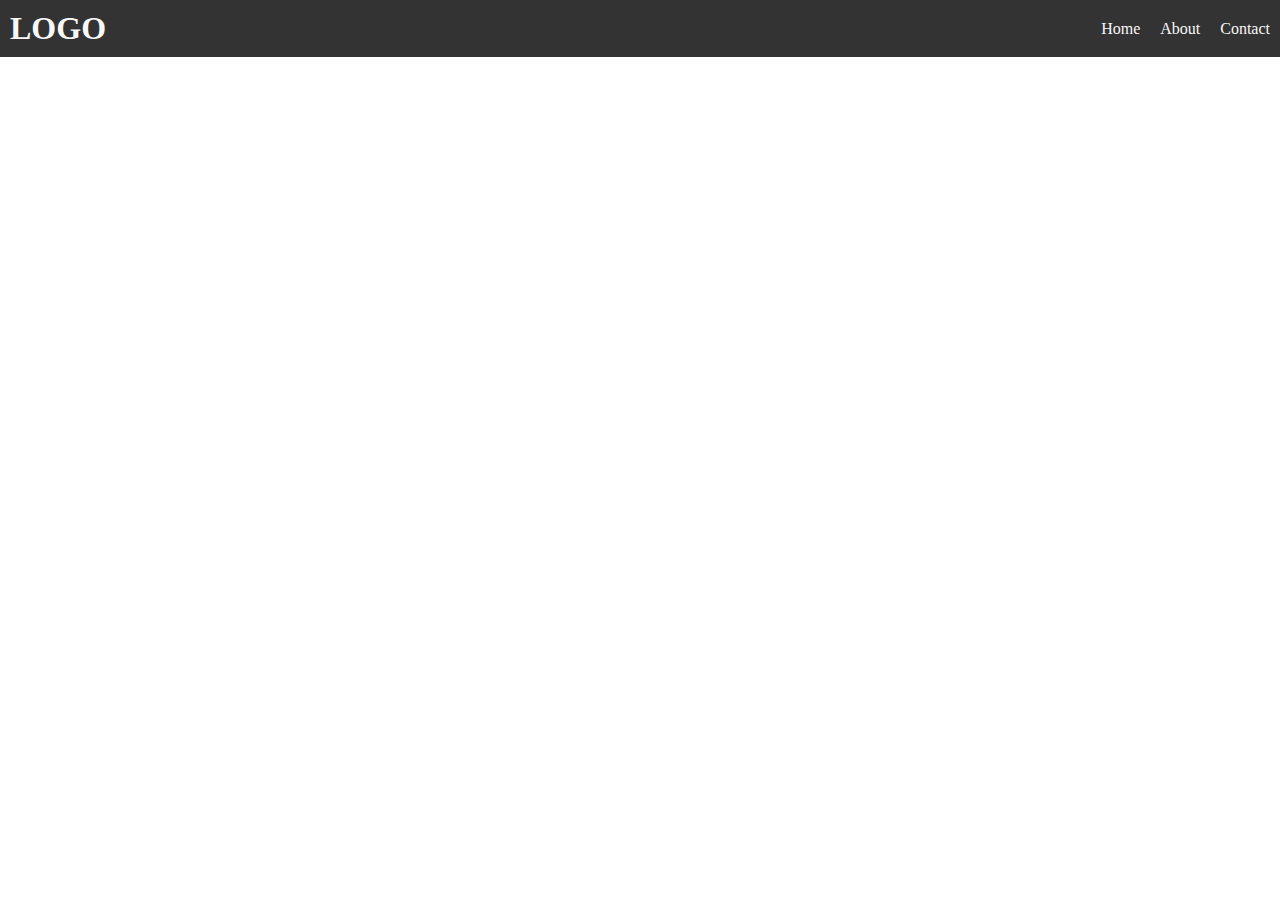
==== CSS.html @ 698f3fab "Add files via upload" ====
<!DOCTYPE html>
<html lang="en">
<head>
    <meta charset="UTF-8">
    <meta name="viewport" content="width=device-width, initial-scale=1.0">
    <title>Document</title>
    <link rel="stylesheet" href="./style.css">
</head>
<body>
    
  <header>
    <h1 class="logo">LOGO</h1>

    <ul class="menu">
        <li class="menu-item">Home</li>
        <li class="menu-item">About</li>
        <li class="menu-item">Contact</li>
    </ul>

  </header>
    
</body>
</html>
---- style.css ----
/* CSS FLEX BOX */

*{
    margin: 0px;
    padding: 0px;
}

header{
    display: flex;
    flex-direction: row;
    justify-content: space-between;
    /* justify content align child item along the same axis */
    align-items: center;
    /* align items align child item along the cross axis */
    background-color: rgb(51, 51, 51);
    color:#f8f8f8;
   
}

ul{
    list-style: none;
    display: flex;
    flex-direction: row;
}

.logo{
    margin: 10px;
}
.menu-item{
    margin: 10px;
}
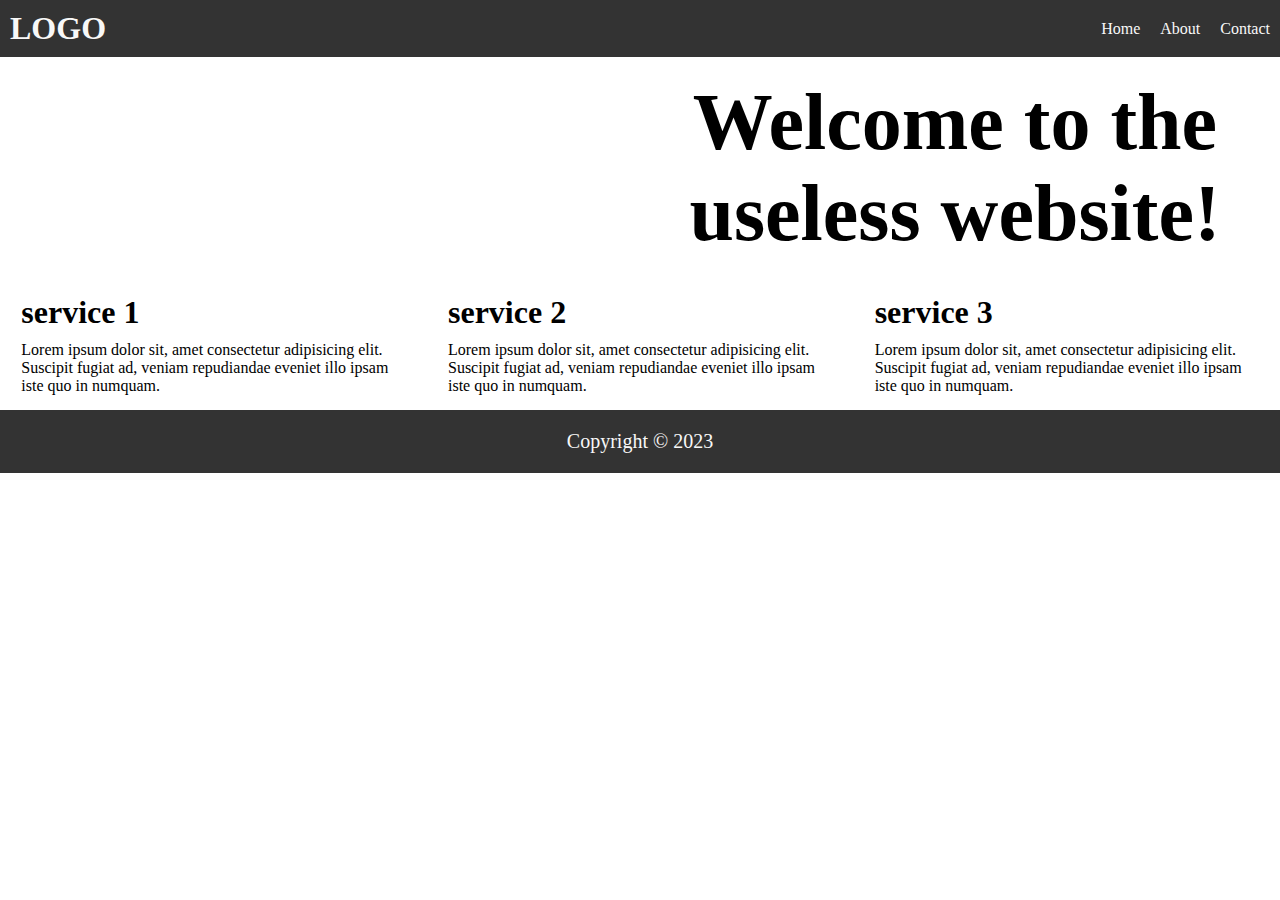
==== commit 425a5a60: "Add files via upload" ====
--- a/CSS.html
+++ b/CSS.html
@@ -9,8 +9,8 @@
 <body>
     
   <header>
+    
     <h1 class="logo">LOGO</h1>
-
     <ul class="menu">
         <li class="menu-item">Home</li>
         <li class="menu-item">About</li>
@@ -18,6 +18,43 @@
     </ul>
 
   </header>
+
+  <main>
+    <section class="top">
+      <div class="image-container">
+        <img src="https://images.unsplash.com/photo-1531297484001-80022131f5a1?ixlib=rb-4.0.3&ixid=M3wxMjA3fDB8MHxwaG90by1wYWdlfHx8fGVufDB8fHx8fA%3D%3D&auto=format&fit=crop&w=820&q=80" alt="">
+      </div>
+      <div class="image-heading">
+        <h1 class="heading-title">Welcome to the useless website!</h1>
+      </div>
+    </section>
+
+    <section class="services">
+      
+      <div class="service">
+        <h1>service 1</h1>
+        <p>Lorem ipsum dolor sit, amet consectetur adipisicing elit. Suscipit fugiat ad, veniam repudiandae eveniet illo ipsam iste quo in numquam.</p>
+      </div>
+      
+      
+      <div class="service">
+        <h1>service 2</h1>
+        <p>Lorem ipsum dolor sit, amet consectetur adipisicing elit. Suscipit fugiat ad, veniam repudiandae eveniet illo ipsam iste quo in numquam.</p>
+      </div>
+      
+      <div class="service">
+        <h1>service 3</h1>
+        <p>Lorem ipsum dolor sit, amet consectetur adipisicing elit. Suscipit fugiat ad, veniam repudiandae eveniet illo ipsam iste quo in numquam.</p>
+      </div>
+      
+
+    </section>
+  </main>
+
+
+  <footer>
+    <p>Copyright &copy; 2023</p>
+  </footer>
     
 </body>
 </html>--- a/style.css
+++ b/style.css
@@ -14,7 +14,7 @@
     /* align items align child item along the cross axis */
     background-color: rgb(51, 51, 51);
     color:#f8f8f8;
-   
+    
 }
 
 ul{
@@ -23,9 +23,63 @@
     flex-direction: row;
 }
 
-.logo{
+h1{
     margin: 10px;
+    
 }
 .menu-item{
     margin: 10px;
-}+}
+
+
+.top{
+    display: flex;
+    flex-direction: row;
+    margin: 10px;
+}
+.image-container{
+    width: 50%;
+}
+img{
+    width: 100%;
+    border-radius: 10px;
+}
+.image-heading{
+    width: 50%;
+    display: flex;
+    justify-content: center;
+    align-items: center;
+}
+.heading-title{
+    font-size: 80px;
+    text-align: center;
+}
+
+
+.services{
+    display: flex;
+    flex-direction: row;
+    justify-content: space-around ;
+    margin: 15px auto;
+}
+
+.service{
+    width: 30%;
+}
+
+.service>h1{
+    margin: 10px 0px;
+
+}
+
+footer{
+    background-color: rgb(51, 51, 51);
+    color:#f8f8f8;
+
+}
+
+footer>p{
+    font-size: 20px;
+    padding: 20px;
+    text-align: center;
+}
